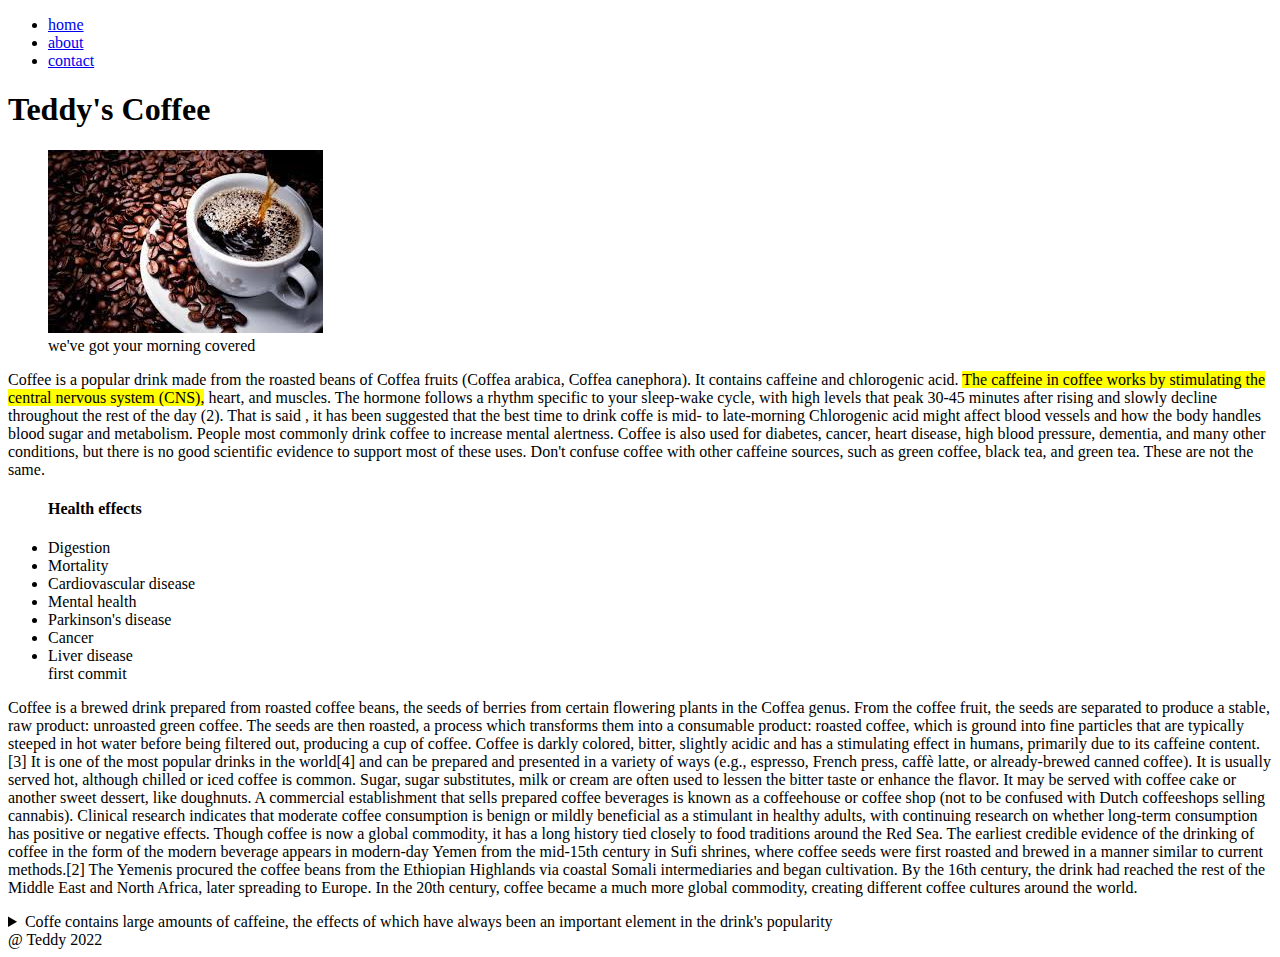
==== index.html @ e39ed1e4 "first commit" ====
<!DOCTYPE html>
<html lang="en">
<head>
    <meta charset="UTF-8">
    <meta http-equiv="X-UA-Compatible" content="IE=edge">
    <meta name="viewport" content="width=device-width, initial-scale=1.0">
    <link rel="stylesheet" >
    <title>Coffe</title>
</head>
<body>
    <nav>
        <ul>
       <li> <a href="#">home</a></li>
       <li><a href="#"> about</a></li>
       <li> <a href="#"> contact</a></li>
        </ul>
    </nav>
    <header>
        <h1> Teddy's Coffee</h1> 
    </header>

    <figure>
        
        <img src="cof.jpg" alt=""> 

        <figcaption>we've got your morning covered </figcaption>
    </figure>

    <main>
        <p>
            Coffee is a popular drink made from the roasted beans of Coffea fruits (Coffea arabica, Coffea canephora). It contains caffeine and chlorogenic acid.

<mark>The caffeine in coffee works by stimulating the central nervous system (CNS),</mark> heart, and muscles. The hormone follows a rhythm specific to your sleep-wake cycle, with high levels that peak 30-45 minutes after rising and slowly decline throughout the rest of the day (2). That is said , it has been suggested that the best time to drink coffe is <time> mid- to  late-morning</time> Chlorogenic acid might affect blood vessels and how the body handles blood sugar and metabolism.

People most commonly drink coffee to increase mental alertness. Coffee is also used for diabetes, cancer, heart disease, high blood pressure, dementia, and many other conditions, but there is no good scientific evidence to support most of these uses.

Don't confuse coffee with other caffeine sources, such as green coffee, black tea, and green tea. These are not the same.
        </p>

    </main>

    
        <aside> 
            <ul>
               <h4>Health effects</h4> 	
<li>Digestion</li>	
<li>Mortality</li>
<li>Cardiovascular disease</li>
<li>Mental health</li>
<li>Parkinson's disease</li>
<li>Cancer</li>
<li>Liver disease</li>first commit


            </ul>
        </aside>

        <article>
            <p> Coffee is a brewed drink prepared from roasted coffee beans, the seeds of berries from certain flowering plants in the Coffea genus. From the coffee fruit, the seeds are separated to produce a stable, raw product: unroasted green coffee. The seeds are then roasted, a process which transforms them into a consumable product: roasted coffee, which is ground into fine particles that are typically steeped in hot water before being filtered out, producing a cup of coffee.

Coffee is darkly colored, bitter, slightly acidic and has a stimulating effect in humans, primarily due to its caffeine content.[3] It is one of the most popular drinks in the world[4] and can be prepared and presented in a variety of ways (e.g., espresso, French press, caffè latte, or already-brewed canned coffee). It is usually served hot, although chilled or iced coffee is common. Sugar, sugar substitutes, milk or cream are often used to lessen the bitter taste or enhance the flavor. It may be served with coffee cake or another sweet dessert, like doughnuts. A commercial establishment that sells prepared coffee beverages is known as a coffeehouse or coffee shop (not to be confused with Dutch coffeeshops selling cannabis). Clinical research indicates that moderate coffee consumption is benign or mildly beneficial as a stimulant in healthy adults, with continuing research on whether long-term consumption has positive or negative effects.
Though coffee is now a global commodity, it has a long history tied closely to food traditions around the Red Sea. The earliest credible evidence of the drinking of coffee in the form of the modern beverage appears in modern-day Yemen from the mid-15th century in Sufi shrines, where coffee seeds were first roasted and brewed in a manner similar to current methods.[2] The Yemenis procured the coffee beans from the Ethiopian Highlands via coastal Somali intermediaries and began cultivation. By the 16th century, the drink had reached the rest of the Middle East and North Africa, later spreading to Europe. In the 20th century, coffee became a much more global commodity, creating different coffee cultures around the world.

</p>
        </article>



<details>
    <summary>
        Coffe contains large amounts of caffeine, the effects of which have always been an important element in the drink's popularity
    </summary>
</details>

<footer> @ Teddy 2022</footer>
</body>
</html>
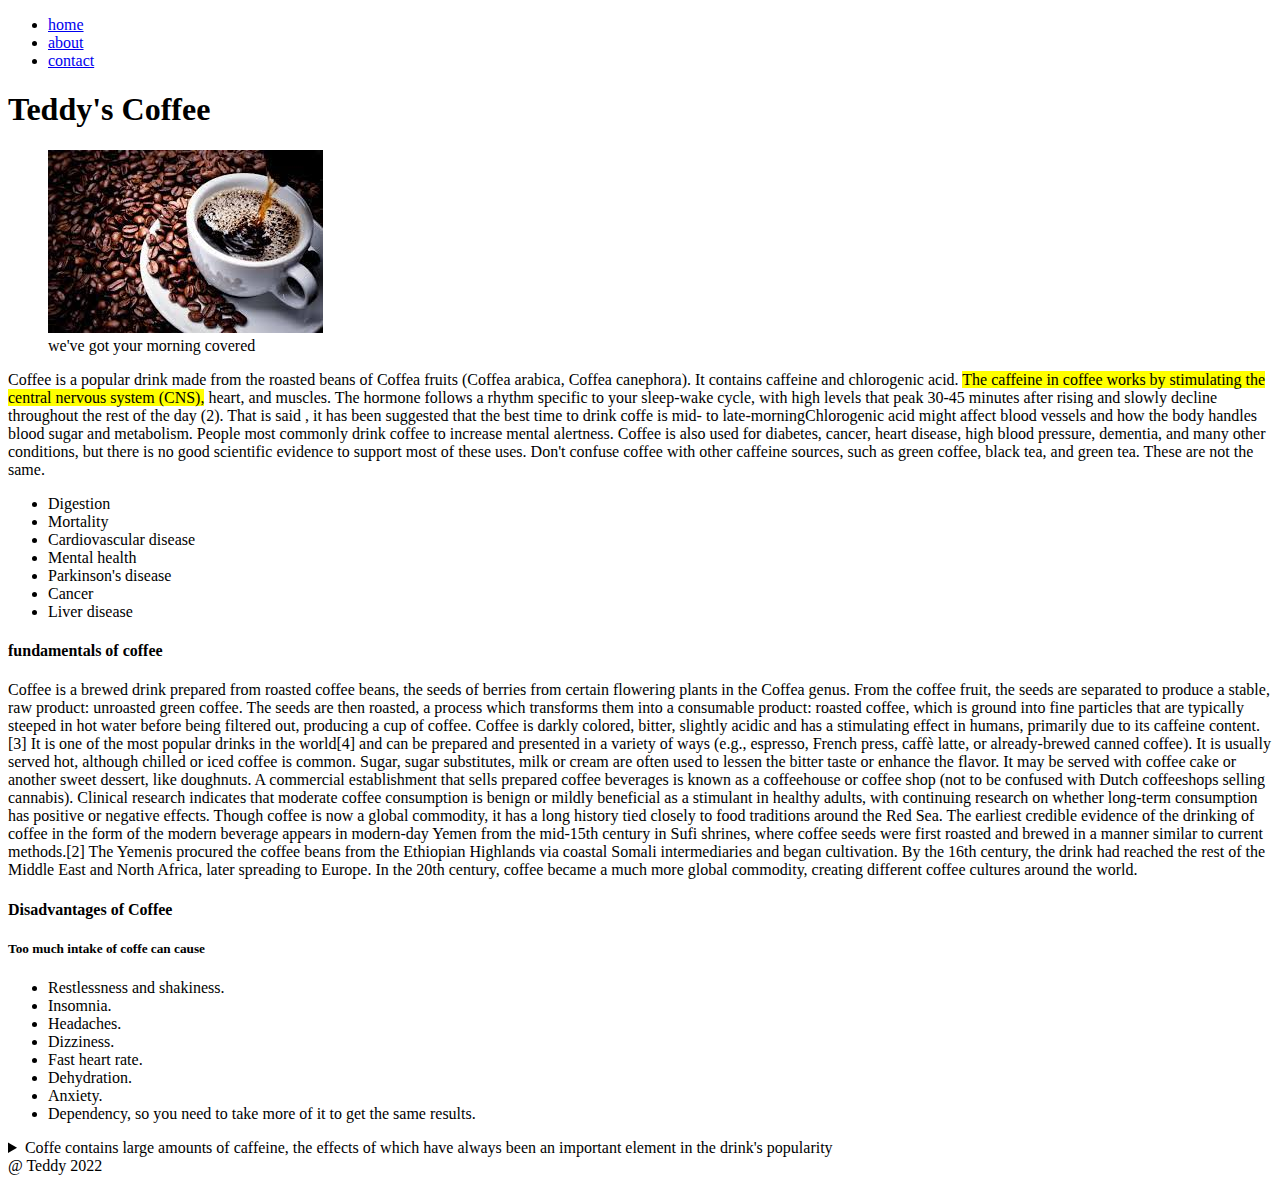
==== commit fb682a3f: "semantic fixes" ====
--- a/index.html
+++ b/index.html
@@ -1,77 +1,132 @@
 <!DOCTYPE html>
 <html lang="en">
-<head>
-    <meta charset="UTF-8">
-    <meta http-equiv="X-UA-Compatible" content="IE=edge">
-    <meta name="viewport" content="width=device-width, initial-scale=1.0">
-    <link rel="stylesheet" >
+  <head>
+    <meta charset="UTF-8" />
+    <meta http-equiv="X-UA-Compatible" content="IE=edge" />
+    <meta name="viewport" content="width=device-width, initial-scale=1.0" />
+    
     <title>Coffe</title>
-</head>
-<body>
-    <nav>
-        <ul>
-       <li> <a href="#">home</a></li>
-       <li><a href="#"> about</a></li>
-       <li> <a href="#"> contact</a></li>
-        </ul>
+  </head>
+  <body>
+    <header>
+      <nav>
+      <ul>
+        <li><a href="#">home</a></li>
+        <li><a href="#"> about</a></li>
+        <li><a href="#"> contact</a></li>
+      </ul>
     </nav>
-    <header>
-        <h1> Teddy's Coffee</h1> 
+    
+      <h1>Teddy's Coffee</h1>
     </header>
 
     <figure>
-        
-        <img src="cof.jpg" alt=""> 
+      <img src="cof.jpg" alt="" />
 
-        <figcaption>we've got your morning covered </figcaption>
+      <figcaption>we've got your morning covered</figcaption>
     </figure>
 
     <main>
-        <p>
-            Coffee is a popular drink made from the roasted beans of Coffea fruits (Coffea arabica, Coffea canephora). It contains caffeine and chlorogenic acid.
+      <p>
+        Coffee is a popular drink made from the roasted beans of Coffea fruits
+        (Coffea arabica, Coffea canephora). It contains caffeine and chlorogenic
+        acid.
 
-<mark>The caffeine in coffee works by stimulating the central nervous system (CNS),</mark> heart, and muscles. The hormone follows a rhythm specific to your sleep-wake cycle, with high levels that peak 30-45 minutes after rising and slowly decline throughout the rest of the day (2). That is said , it has been suggested that the best time to drink coffe is <time> mid- to  late-morning</time> Chlorogenic acid might affect blood vessels and how the body handles blood sugar and metabolism.
-
-People most commonly drink coffee to increase mental alertness. Coffee is also used for diabetes, cancer, heart disease, high blood pressure, dementia, and many other conditions, but there is no good scientific evidence to support most of these uses.
-
-Don't confuse coffee with other caffeine sources, such as green coffee, black tea, and green tea. These are not the same.
-        </p>
-
+        <mark
+          >The caffeine in coffee works by stimulating the central nervous
+          system (CNS),</mark
+        >
+        heart, and muscles. The hormone follows a rhythm specific to your
+        sleep-wake cycle, with high levels that peak 30-45 minutes after rising
+        and slowly decline throughout the rest of the day (2). That is said , it
+        has been suggested that the best time to drink coffe is
+         mid- to late-morningChlorogenic acid might affect blood
+        vessels and how the body handles blood sugar and metabolism. People most
+        commonly drink coffee to increase mental alertness. Coffee is also used
+        for diabetes, cancer, heart disease, high blood pressure, dementia, and
+        many other conditions, but there is no good scientific evidence to
+        support most of these uses. Don't confuse coffee with other caffeine
+        sources, such as green coffee, black tea, and green tea. These are not
+        the same.
+      </p>
     </main>
 
-    
-        <aside> 
-            <ul>
-               <h4>Health effects</h4> 	
-<li>Digestion</li>	
-<li>Mortality</li>
-<li>Cardiovascular disease</li>
-<li>Mental health</li>
-<li>Parkinson's disease</li>
-<li>Cancer</li>
-<li>Liver disease</li>first commit
-
-
-            </ul>
-        </aside>
-
-        <article>
-            <p> Coffee is a brewed drink prepared from roasted coffee beans, the seeds of berries from certain flowering plants in the Coffea genus. From the coffee fruit, the seeds are separated to produce a stable, raw product: unroasted green coffee. The seeds are then roasted, a process which transforms them into a consumable product: roasted coffee, which is ground into fine particles that are typically steeped in hot water before being filtered out, producing a cup of coffee.
-
-Coffee is darkly colored, bitter, slightly acidic and has a stimulating effect in humans, primarily due to its caffeine content.[3] It is one of the most popular drinks in the world[4] and can be prepared and presented in a variety of ways (e.g., espresso, French press, caffè latte, or already-brewed canned coffee). It is usually served hot, although chilled or iced coffee is common. Sugar, sugar substitutes, milk or cream are often used to lessen the bitter taste or enhance the flavor. It may be served with coffee cake or another sweet dessert, like doughnuts. A commercial establishment that sells prepared coffee beverages is known as a coffeehouse or coffee shop (not to be confused with Dutch coffeeshops selling cannabis). Clinical research indicates that moderate coffee consumption is benign or mildly beneficial as a stimulant in healthy adults, with continuing research on whether long-term consumption has positive or negative effects.
-Though coffee is now a global commodity, it has a long history tied closely to food traditions around the Red Sea. The earliest credible evidence of the drinking of coffee in the form of the modern beverage appears in modern-day Yemen from the mid-15th century in Sufi shrines, where coffee seeds were first roasted and brewed in a manner similar to current methods.[2] The Yemenis procured the coffee beans from the Ethiopian Highlands via coastal Somali intermediaries and began cultivation. By the 16th century, the drink had reached the rest of the Middle East and North Africa, later spreading to Europe. In the 20th century, coffee became a much more global commodity, creating different coffee cultures around the world.
-
-</p>
-        </article>
+    <aside>
+      <ul>
+        
+        <li>Digestion</li>
+        <li>Mortality</li>
+        <li>Cardiovascular disease</li>
+        <li>Mental health</li>
+        <li>Parkinson's disease</li>
+        <li>Cancer</li>
+        <li>Liver disease</li>
+      
+      </ul>
+    </aside>
 
 
 
-<details>
-    <summary>
-        Coffe contains large amounts of caffeine, the effects of which have always been an important element in the drink's popularity
-    </summary>
-</details>
+    <article>
+      <h4>fundamentals of coffee</h4>
+      <p>
+        Coffee is a brewed drink prepared from roasted coffee beans, the seeds
+        of berries from certain flowering plants in the Coffea genus. From the
+        coffee fruit, the seeds are separated to produce a stable, raw product:
+        unroasted green coffee. The seeds are then roasted, a process which
+        transforms them into a consumable product: roasted coffee, which is
+        ground into fine particles that are typically steeped in hot water
+        before being filtered out, producing a cup of coffee. Coffee is darkly
+        colored, bitter, slightly acidic and has a stimulating effect in humans,
+        primarily due to its caffeine content.[3] It is one of the most popular
+        drinks in the world[4] and can be prepared and presented in a variety of
+        ways (e.g., espresso, French press, caffè latte, or already-brewed
+        canned coffee). It is usually served hot, although chilled or iced
+        coffee is common. Sugar, sugar substitutes, milk or cream are often used
+        to lessen the bitter taste or enhance the flavor. It may be served with
+        coffee cake or another sweet dessert, like doughnuts. A commercial
+        establishment that sells prepared coffee beverages is known as a
+        coffeehouse or coffee shop (not to be confused with Dutch coffeeshops
+        selling cannabis). Clinical research indicates that moderate coffee
+        consumption is benign or mildly beneficial as a stimulant in healthy
+        adults, with continuing research on whether long-term consumption has
+        positive or negative effects. Though coffee is now a global commodity,
+        it has a long history tied closely to food traditions around the Red
+        Sea. The earliest credible evidence of the drinking of coffee in the
+        form of the modern beverage appears in modern-day Yemen from the
+        mid-15th century in Sufi shrines, where coffee seeds were first roasted
+        and brewed in a manner similar to current methods.[2] The Yemenis
+        procured the coffee beans from the Ethiopian Highlands via coastal
+        Somali intermediaries and began cultivation. By the 16th century, the
+        drink had reached the rest of the Middle East and North Africa, later
+        spreading to Europe. In the 20th century, coffee became a much more
+        global commodity, creating different coffee cultures around the world.
+      </p>
+    </article>
+    
 
-<footer> @ Teddy 2022</footer>
-</body>
-</html>+    <h4> Disadvantages of Coffee</h4>
+    <section>
+      <h5> Too much intake of coffe can cause</h5>
+      <ul>
+       <li> Restlessness and shakiness.</li>
+<li>Insomnia.</li>
+<li>Headaches.</li>
+<li>Dizziness.</li>
+<li>Fast heart rate.</li>
+<li>Dehydration.</li>
+<li>Anxiety.</li>
+<li>Dependency, so you need to take more of it to get the same results.</li>
+      </ul>
+    </section>
+
+    <details>
+      <summary>
+        Coffe contains large amounts of caffeine, the effects of which have
+        always been an important element in the drink's popularity
+      </summary>
+    </details>
+
+    <footer>@ Teddy 2022</footer>
+  </body>
+</html>
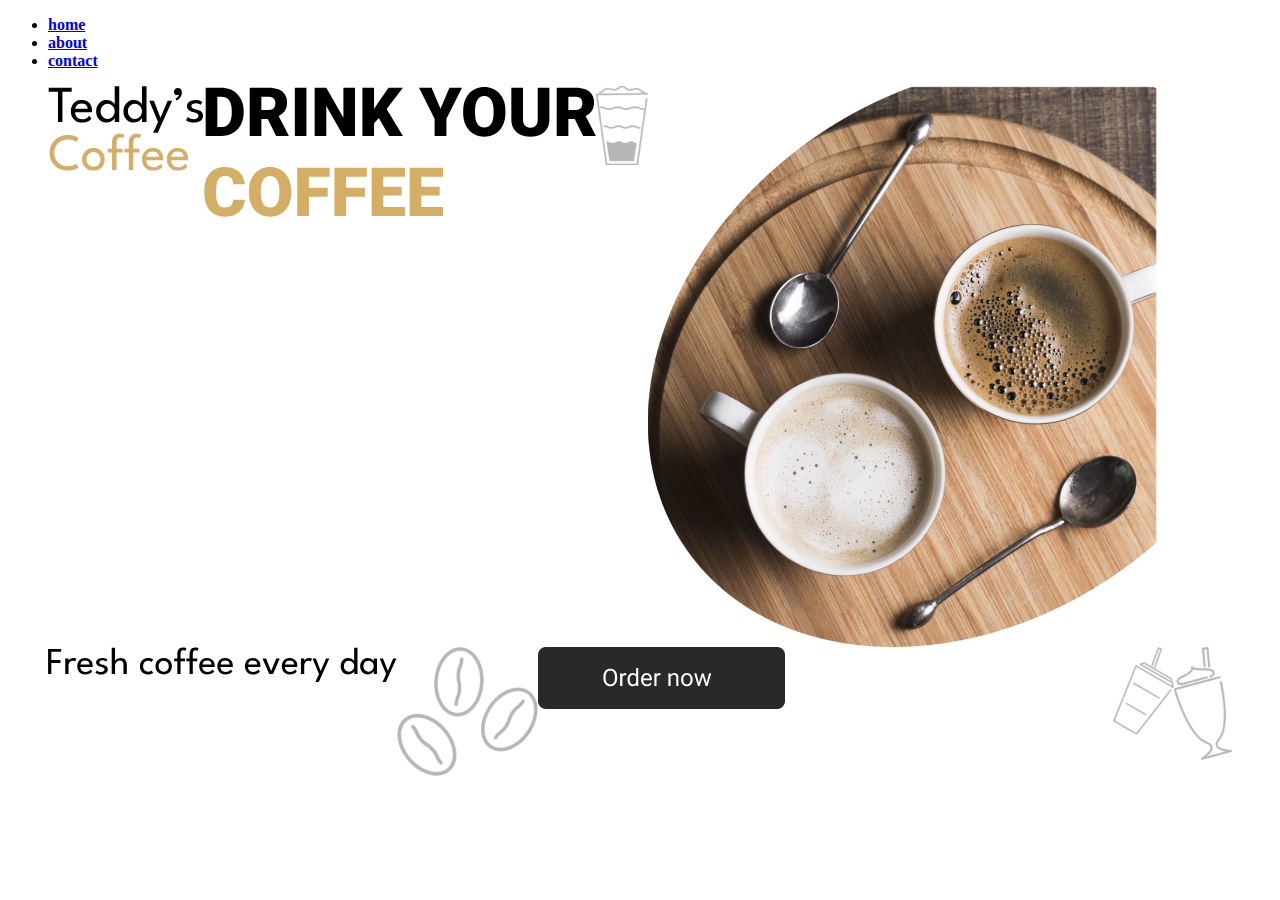
==== commit 983c70a3: "styled the project" ====
--- a/index.html
+++ b/index.html
@@ -4,129 +4,37 @@
     <meta charset="UTF-8" />
     <meta http-equiv="X-UA-Compatible" content="IE=edge" />
     <meta name="viewport" content="width=device-width, initial-scale=1.0" />
-    
+    <link rel="stylesheet" href="style.css" />
     <title>Coffe</title>
   </head>
   <body>
-    <header>
-      <nav>
-      <ul>
+      <header>
+    <nav class="list">
+      <ul class="group">
         <li><a href="#">home</a></li>
-        <li><a href="#"> about</a></li>
+        <li><a href="about.html"> about</a></li>
         <li><a href="#"> contact</a></li>
       </ul>
     </nav>
-    
-      <h1>Teddy's Coffee</h1>
+  
+      
     </header>
 
     <figure>
-      <img src="cof.jpg" alt="" />
+       <img src="./assets/Teddy.svg"  alt="teddy" class="teddy" />
+      <img src="./assets/Tagline.svg" alt="Tagline"  class="img_2"/>
+      <img src="./assets/img1.svg" alt="img" class="img_1" />
+      <img src="./coffe.jpg" alt="coffe" class="img_1"  />
+      <img src="./assets/button.png" alt=" button"  class="button"/>
+     
+      <img src="./assets/fresh.svg" alt="fresh"  class="fresh"/>
+      <img src="./assets/img2.svg" alt="img2"  class="img_3"/>
+      <img src="./assets/img3.svg" alt="img3"  class="img_4"/>
+      <img src="./assets/img4.svg" alt="img4"  class="img_5"/>
 
-      <figcaption>we've got your morning covered</figcaption>
+      
     </figure>
 
-    <main>
-      <p>
-        Coffee is a popular drink made from the roasted beans of Coffea fruits
-        (Coffea arabica, Coffea canephora). It contains caffeine and chlorogenic
-        acid.
-
-        <mark
-          >The caffeine in coffee works by stimulating the central nervous
-          system (CNS),</mark
-        >
-        heart, and muscles. The hormone follows a rhythm specific to your
-        sleep-wake cycle, with high levels that peak 30-45 minutes after rising
-        and slowly decline throughout the rest of the day (2). That is said , it
-        has been suggested that the best time to drink coffe is
-         mid- to late-morningChlorogenic acid might affect blood
-        vessels and how the body handles blood sugar and metabolism. People most
-        commonly drink coffee to increase mental alertness. Coffee is also used
-        for diabetes, cancer, heart disease, high blood pressure, dementia, and
-        many other conditions, but there is no good scientific evidence to
-        support most of these uses. Don't confuse coffee with other caffeine
-        sources, such as green coffee, black tea, and green tea. These are not
-        the same.
-      </p>
-    </main>
-
-    <aside>
-      <ul>
-        
-        <li>Digestion</li>
-        <li>Mortality</li>
-        <li>Cardiovascular disease</li>
-        <li>Mental health</li>
-        <li>Parkinson's disease</li>
-        <li>Cancer</li>
-        <li>Liver disease</li>
-      
-      </ul>
-    </aside>
-
-
-
-    <article>
-      <h4>fundamentals of coffee</h4>
-      <p>
-        Coffee is a brewed drink prepared from roasted coffee beans, the seeds
-        of berries from certain flowering plants in the Coffea genus. From the
-        coffee fruit, the seeds are separated to produce a stable, raw product:
-        unroasted green coffee. The seeds are then roasted, a process which
-        transforms them into a consumable product: roasted coffee, which is
-        ground into fine particles that are typically steeped in hot water
-        before being filtered out, producing a cup of coffee. Coffee is darkly
-        colored, bitter, slightly acidic and has a stimulating effect in humans,
-        primarily due to its caffeine content.[3] It is one of the most popular
-        drinks in the world[4] and can be prepared and presented in a variety of
-        ways (e.g., espresso, French press, caffè latte, or already-brewed
-        canned coffee). It is usually served hot, although chilled or iced
-        coffee is common. Sugar, sugar substitutes, milk or cream are often used
-        to lessen the bitter taste or enhance the flavor. It may be served with
-        coffee cake or another sweet dessert, like doughnuts. A commercial
-        establishment that sells prepared coffee beverages is known as a
-        coffeehouse or coffee shop (not to be confused with Dutch coffeeshops
-        selling cannabis). Clinical research indicates that moderate coffee
-        consumption is benign or mildly beneficial as a stimulant in healthy
-        adults, with continuing research on whether long-term consumption has
-        positive or negative effects. Though coffee is now a global commodity,
-        it has a long history tied closely to food traditions around the Red
-        Sea. The earliest credible evidence of the drinking of coffee in the
-        form of the modern beverage appears in modern-day Yemen from the
-        mid-15th century in Sufi shrines, where coffee seeds were first roasted
-        and brewed in a manner similar to current methods.[2] The Yemenis
-        procured the coffee beans from the Ethiopian Highlands via coastal
-        Somali intermediaries and began cultivation. By the 16th century, the
-        drink had reached the rest of the Middle East and North Africa, later
-        spreading to Europe. In the 20th century, coffee became a much more
-        global commodity, creating different coffee cultures around the world.
-      </p>
-    </article>
     
-
-    <h4> Disadvantages of Coffee</h4>
-    <section>
-      <h5> Too much intake of coffe can cause</h5>
-      <ul>
-       <li> Restlessness and shakiness.</li>
-<li>Insomnia.</li>
-<li>Headaches.</li>
-<li>Dizziness.</li>
-<li>Fast heart rate.</li>
-<li>Dehydration.</li>
-<li>Anxiety.</li>
-<li>Dependency, so you need to take more of it to get the same results.</li>
-      </ul>
-    </section>
-
-    <details>
-      <summary>
-        Coffe contains large amounts of caffeine, the effects of which have
-        always been an important element in the drink's popularity
-      </summary>
-    </details>
-
-    <footer>@ Teddy 2022</footer>
   </body>
 </html>
--- a/style.css
+++ b/style.css
@@ -0,0 +1,43 @@
+
+.img_2{
+float: left;
+}
+
+
+.img_3{
+    float: right;
+}
+
+.img_4{
+    float: right;
+}
+
+.img_5{
+    float:left;
+}
+
+.teddy{
+    
+    float: left;
+    
+}
+
+.list{
+    text-decoration: none;
+}
+
+.button{
+
+    align-items: center;
+}
+
+.fresh{
+    float: left;
+}
+
+.img_1{
+    float: left;
+}
+ .list a{
+    font-weight: bold;
+ }
